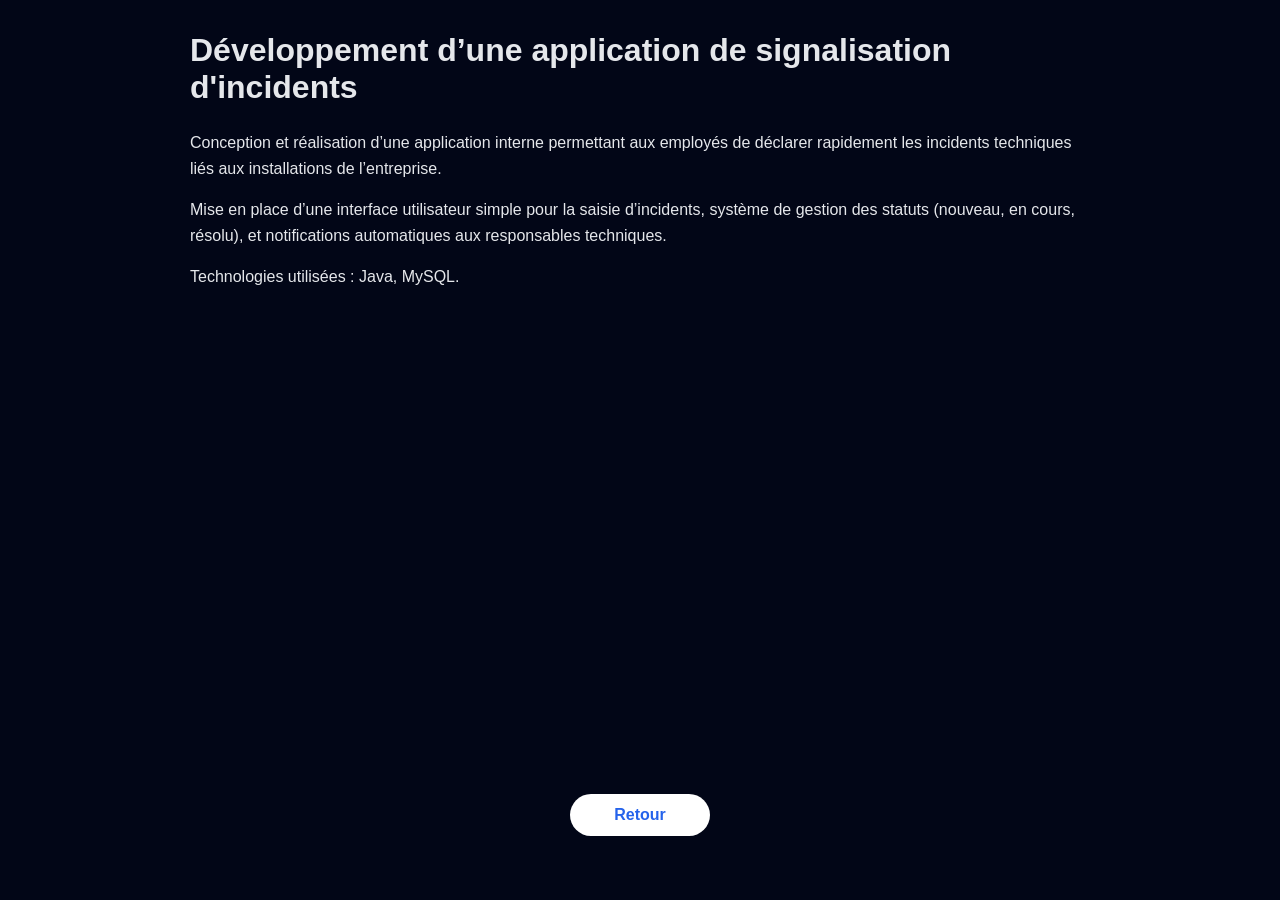
==== projects/projet1.html @ 316773e7 "Add files via upload" ====
<!DOCTYPE html>
<html lang="fr">
<head>
  <meta charset="UTF-8">
  <meta name="viewport" content="width=device-width, initial-scale=1.0">
  <title>Développement d’une application de signalisation d'incidents</title>
  <link rel="stylesheet" href="../css/style.css">
  <style>
    /* Styles spécifiques pour la page projet */
    body.project-page {
      display: flex;
      flex-direction: column;
      min-height: 100vh;
      padding: 2rem;
      background: var(--bg);
      color: var(--text);
      font-family: Poppins, Arial, sans-serif;
    }

    body.project-page .content {
      flex: 1;
      max-width: 900px;
      margin: 0 auto;
    }

    body.project-page h1 {
      margin-bottom: 1.5rem;
      font-size: 2rem;
    }

    body.project-page p {
      margin-bottom: 1rem;
      line-height: 1.6;
    }

    body.project-page .btn.retour {
      align-self: center; /* centré horizontalement */
      margin: 2rem 0;
      padding: 12px 24px;
      border-radius: 30px;
      background: white;
      color: #2563eb;
      text-decoration: none;
      font-weight: bold;
      transition: transform 0.3s;
    }

    body.project-page .btn.retour:hover {
      transform: translateY(-5px);
    }

    /* Responsive */
    @media (max-width:768px){
      body.project-page h1 { font-size: 1.7rem; }
      body.project-page p { font-size: 0.95rem; }
    }

    @media (max-width:480px){
      body.project-page h1 { font-size: 1.5rem; }
      body.project-page p { font-size: 0.9rem; }
      body.project-page .btn.retour { padding: 10px 18px; }
    }
  </style>
</head>
<body class="project-page">
  <div class="content">
    <h1>Développement d’une application de signalisation d'incidents</h1>
    <p>Conception et réalisation d’une application interne permettant aux employés de déclarer rapidement les incidents techniques liés aux installations de l’entreprise.</p>
    <p>Mise en place d’une interface utilisateur simple pour la saisie d’incidents, système de gestion des statuts (nouveau, en cours, résolu), et notifications automatiques aux responsables techniques.</p>
    <p>Technologies utilisées : Java, MySQL.</p>
  </div>

  <a href='../index.html' class='btn retour'>Retour</a>
</body>
</html>
---- css/style.css ----
:root {
  --bg: #020617;
  --text: #e5e7eb;
  --card: #0f172a;
  --accent: #6366f1;
}

body.light {
  --bg: #f8fafc;
  --text: #020617;
  --card: #e5e7eb;
}

* {
  margin: 0;
  padding: 0;
  box-sizing: border-box;
  font-family: Poppins, Arial, sans-serif;
}

body {
  background: var(--bg);
  color: var(--text);
}

/* ================= THEME TOGGLE (MODERNE) ================= */

.theme-toggle {
  position: fixed;
  top: 20px;
  right: 20px;
  width: 56px;
  height: 28px;
  background: rgba(255, 255, 255, 0.25);
  border-radius: 50px;
  border: none;
  cursor: pointer;
  display: flex;
  align-items: center;
  padding: 4px;
  backdrop-filter: blur(10px);
  transition: background 0.3s ease;
  z-index: 1000;
}

.theme-toggle .icon {
  font-size: 14px;
  transition: transform 0.3s ease, opacity 0.3s ease;
}

.theme-toggle .sun {
  margin-left: 2px;
}

.theme-toggle .moon {
  margin-left: auto;
  margin-right: 2px;
}

body.light .theme-toggle {
  background: rgba(0, 0, 0, 0.2);
}

body.light .sun {
  opacity: 1;
  transform: translateX(0);
}

body.light .moon {
  opacity: 0;
  transform: translateX(-10px);
}

body:not(.light) .sun {
  opacity: 0;
  transform: translateX(10px);
}

body:not(.light) .moon {
  opacity: 1;
  transform: translateX(0);
}

/* ================= HERO ================= */

.hero {
  text-align: center;
  padding: 4rem 2rem;
  background: linear-gradient(135deg, #6366f1, #2563eb);
}

.top-bar {
  text-align: right;
}

.profile {
  width: 150px;
  height: 150px;
  border-radius: 50%;
  border: 4px solid white;
  margin: 1rem auto;
  object-fit: cover;
}

/* ================= BUTTONS ================= */

.hero-buttons {
  margin-top: 2rem;
  display: flex;
  justify-content: center;
  gap: 15px;
  flex-wrap: wrap;
}

.btn {
  background: white;
  color: #2563eb;
  padding: 12px 24px;
  border-radius: 30px;
  text-decoration: none;
  font-weight: bold;
  min-width: 140px;
  text-align: center;
  transition: 0.3s ease;
}

.btn:hover {
  transform: scale(1.05);
}

.btn.outline {
  background: transparent;
  border: 2px solid white;
  color: white;
}

/* ================= SECTIONS ================= */

.section {
  padding: 4rem 2rem;
  max-width: 1200px;
  margin: auto;
}

/* ================= GRID / CARDS ================= */

.grid {
  display: grid;
  grid-template-columns: repeat(auto-fit, minmax(280px, 1fr));
  gap: 2rem;
}

.card {
  background: var(--card);
  padding: 2rem;
  border-radius: 20px;
  cursor: pointer;
  transition: 0.3s ease;
}

.card:hover {
  transform: translateY(-10px);
}

/* ================= FOOTER ================= */

footer {
  text-align: center;
  padding: 2rem;
  background: #020617;
}

/* ================= RESPONSIVE ================= */

/* 📱 Mobiles */
@media (max-width: 600px) {
  .hero {
    padding: 3rem 1.5rem;
  }

  .profile {
    width: 120px;
    height: 120px;
  }

  .hero-buttons {
    flex-direction: column;
    align-items: center;
  }

  .btn {
    width: 85%;
  }

  .theme-toggle {
    top: 15px;
    right: 15px;
  }
}

/* 📲 Tablettes */
@media (max-width: 768px) {
  .btn {
    width: 45%;
  }
}

/* 💻 Laptops */
@media (max-width: 1024px) {
  .section {
    padding: 3rem 1.5rem;
  }
}
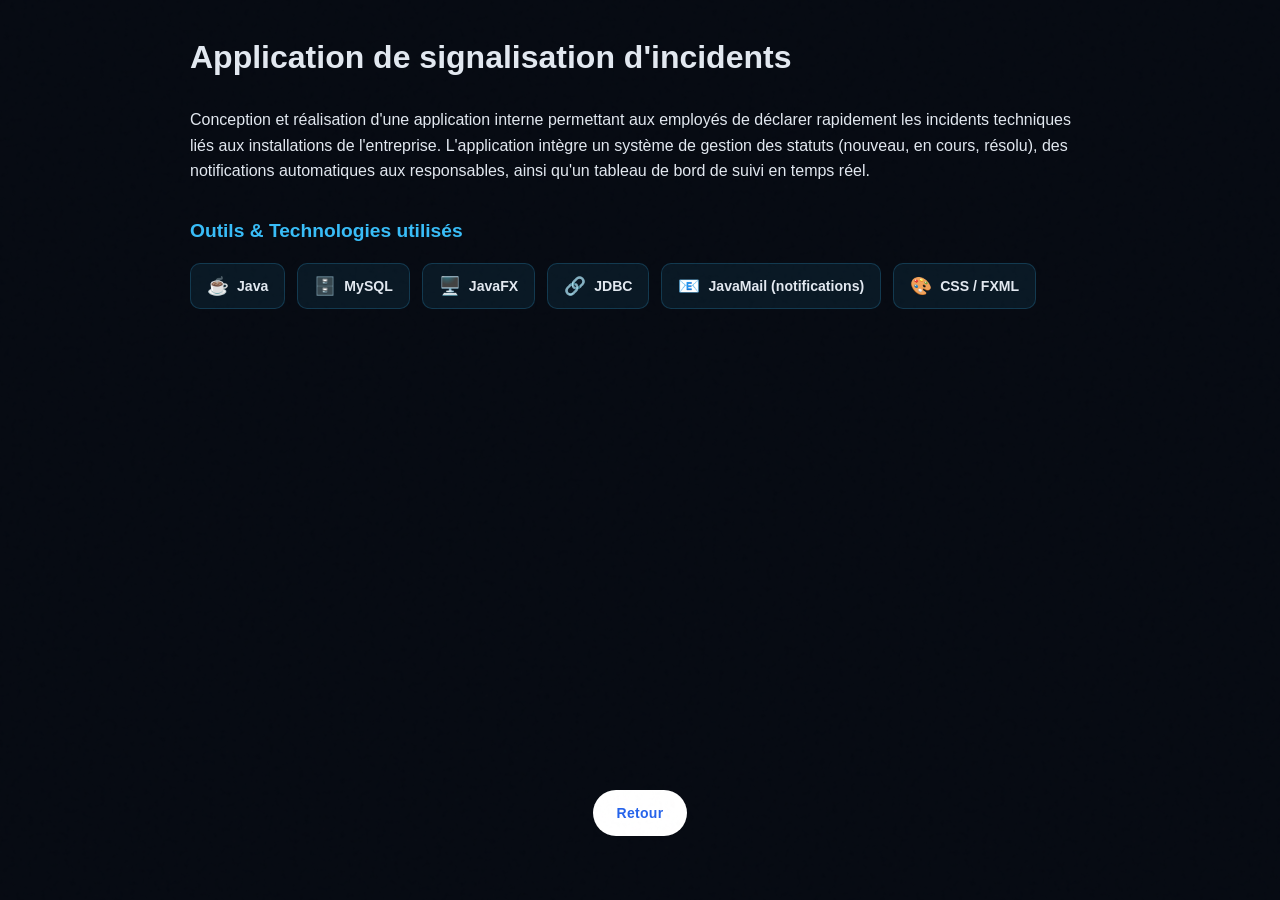
==== commit 39105274: "Revise project title and description in projet1.html Updated project title and enhanced project desc" ====
--- a/projects/projet1.html
+++ b/projects/projet1.html
@@ -3,10 +3,9 @@
 <head>
   <meta charset="UTF-8">
   <meta name="viewport" content="width=device-width, initial-scale=1.0">
-  <title>Développement d’une application de signalisation d'incidents</title>
+  <title>Développement d'une application de signalisation d'incidents</title>
   <link rel="stylesheet" href="../css/style.css">
   <style>
-    /* Styles spécifiques pour la page projet */
     body.project-page {
       display: flex;
       flex-direction: column;
@@ -16,25 +15,44 @@
       color: var(--text);
       font-family: Poppins, Arial, sans-serif;
     }
-
     body.project-page .content {
       flex: 1;
       max-width: 900px;
       margin: 0 auto;
     }
-
     body.project-page h1 {
       margin-bottom: 1.5rem;
       font-size: 2rem;
     }
-
+    body.project-page h2 {
+      margin: 2rem 0 1rem;
+      font-size: 1.2rem;
+      color: var(--accent, #38bdf8);
+    }
     body.project-page p {
       margin-bottom: 1rem;
       line-height: 1.6;
     }
-
+    .tools-grid {
+      display: flex;
+      flex-wrap: wrap;
+      gap: 12px;
+      margin-top: 0.5rem;
+    }
+    .tool-pill {
+      display: flex;
+      align-items: center;
+      gap: 8px;
+      background: rgba(56,189,248,0.08);
+      border: 1px solid rgba(56,189,248,0.2);
+      border-radius: 10px;
+      padding: 8px 16px;
+      font-size: 0.88rem;
+      font-weight: 600;
+    }
+    .tool-pill span.icon { font-size: 1.1rem; }
     body.project-page .btn.retour {
-      align-self: center; /* centré horizontalement */
+      align-self: center;
       margin: 2rem 0;
       padding: 12px 24px;
       border-radius: 30px;
@@ -44,17 +62,13 @@
       font-weight: bold;
       transition: transform 0.3s;
     }
-
     body.project-page .btn.retour:hover {
       transform: translateY(-5px);
     }
-
-    /* Responsive */
     @media (max-width:768px){
       body.project-page h1 { font-size: 1.7rem; }
       body.project-page p { font-size: 0.95rem; }
     }
-
     @media (max-width:480px){
       body.project-page h1 { font-size: 1.5rem; }
       body.project-page p { font-size: 0.9rem; }
@@ -64,12 +78,25 @@
 </head>
 <body class="project-page">
   <div class="content">
-    <h1>Développement d’une application de signalisation d'incidents</h1>
-    <p>Conception et réalisation d’une application interne permettant aux employés de déclarer rapidement les incidents techniques liés aux installations de l’entreprise.</p>
-    <p>Mise en place d’une interface utilisateur simple pour la saisie d’incidents, système de gestion des statuts (nouveau, en cours, résolu), et notifications automatiques aux responsables techniques.</p>
-    <p>Technologies utilisées : Java, MySQL.</p>
+
+    <h1>Application de signalisation d'incidents</h1>
+
+    <p>
+      Conception et réalisation d'une application interne permettant aux employés de déclarer rapidement les incidents techniques liés aux installations de l'entreprise.
+      L'application intègre un système de gestion des statuts (nouveau, en cours, résolu), des notifications automatiques aux responsables, ainsi qu'un tableau de bord de suivi en temps réel.
+    </p>
+
+    <h2>Outils & Technologies utilisés</h2>
+    <div class="tools-grid">
+      <div class="tool-pill"><span class="icon">☕</span> Java</div>
+      <div class="tool-pill"><span class="icon">🗄️</span> MySQL</div>
+      <div class="tool-pill"><span class="icon">🖥️</span> JavaFX</div>
+      <div class="tool-pill"><span class="icon">🔗</span> JDBC</div>
+      <div class="tool-pill"><span class="icon">📧</span> JavaMail (notifications)</div>
+      <div class="tool-pill"><span class="icon">🎨</span> CSS / FXML</div>
+    </div>
+
   </div>
-
   <a href='../index.html' class='btn retour'>Retour</a>
 </body>
 </html>
--- a/css/style.css
+++ b/css/style.css
@@ -1,213 +1,780 @@
 :root {
-  --bg: #020617;
-  --text: #e5e7eb;
-  --card: #0f172a;
-  --accent: #6366f1;
-}
-
+  --bg: #060a12;
+  --surface: #0d1424;
+  --card: #111827;
+  --card-hover: #162032;
+  --border: rgba(99, 179, 237, 0.12);
+  --text: #e2e8f0;
+  --muted: #7a8a9e;
+  --accent: #38bdf8;
+  --accent2: #818cf8;
+  --accent3: #34d399;
+  --glow: rgba(56, 189, 248, 0.15);
+}
 body.light {
-  --bg: #f8fafc;
-  --text: #020617;
-  --card: #e5e7eb;
-}
-
-* {
-  margin: 0;
-  padding: 0;
-  box-sizing: border-box;
-  font-family: Poppins, Arial, sans-serif;
-}
-
+  --bg: #f0f4f8;
+  --surface: #ffffff;
+  --card: #ffffff;
+  --card-hover: #eef3f9;
+  --border: rgba(30, 80, 160, 0.1);
+  --text: #0d1424;
+  --muted: #4a5568;
+  --accent: #2563eb;
+  --accent2: #7c3aed;
+  --accent3: #059669;
+  --glow: rgba(37, 99, 235, 0.1);
+}
+
+* { margin: 0; padding: 0; box-sizing: border-box; }
+html { scroll-behavior: smooth; }
 body {
   background: var(--bg);
   color: var(--text);
-}
-
-/* ================= THEME TOGGLE (MODERNE) ================= */
-
-.theme-toggle {
+  font-family: 'DM Sans', sans-serif;
+  font-size: 16px;
+  line-height: 1.6;
+  transition: background 0.4s ease, color 0.4s ease;
+  overflow-x: hidden;
+}
+
+/* ── NOISE OVERLAY ── */
+body::before {
+  content: '';
   position: fixed;
-  top: 20px;
-  right: 20px;
-  width: 56px;
-  height: 28px;
-  background: rgba(255, 255, 255, 0.25);
-  border-radius: 50px;
-  border: none;
-  cursor: pointer;
+  inset: 0;
+  background-image: url("data:image/svg+xml,%3Csvg viewBox='0 0 200 200' xmlns='http://www.w3.org/2000/svg'%3E%3Cfilter id='n'%3E%3CfeTurbulence type='fractalNoise' baseFrequency='0.75' numOctaves='4' stitchTiles='stitch'/%3E%3C/filter%3E%3Crect width='100%25' height='100%25' filter='url(%23n)' opacity='0.03'/%3E%3C/svg%3E");
+  pointer-events: none;
+  z-index: 0;
+  opacity: 0.5;
+}
+
+/* ── NAV ── */
+nav {
+  position: fixed;
+  top: 0; left: 0; right: 0;
+  z-index: 1000;
   display: flex;
   align-items: center;
+  justify-content: space-between;
+  padding: 0 2rem;
+  height: 64px;
+  background: rgba(6, 10, 18, 0.75);
+  backdrop-filter: blur(20px);
+  -webkit-backdrop-filter: blur(20px);
+  border-bottom: 1px solid var(--border);
+  transition: background 0.4s;
+}
+body.light nav { background: rgba(240, 244, 248, 0.8); }
+
+.nav-logo {
+  font-family: 'Space Mono', monospace;
+  font-size: 1.1rem;
+  font-weight: 700;
+  color: var(--accent);
+  letter-spacing: -0.5px;
+  text-decoration: none;
+}
+.nav-logo span { color: var(--text); }
+
+.nav-links {
+  display: flex;
+  gap: 0.25rem;
+  list-style: none;
+}
+.nav-links a {
+  font-size: 0.82rem;
+  font-weight: 500;
+  letter-spacing: 0.5px;
+  text-transform: uppercase;
+  color: var(--muted);
+  text-decoration: none;
+  padding: 6px 12px;
+  border-radius: 30px;
+  transition: 0.2s;
+}
+.nav-links a:hover,
+.nav-links a.active {
+  color: var(--text);
+  background: var(--border);
+}
+
+.nav-right { display: flex; align-items: center; gap: 1rem; }
+
+/* ── THEME TOGGLE ── */
+.theme-toggle {
+  width: 48px; height: 26px;
+  background: var(--card);
+  border: 1px solid var(--border);
+  border-radius: 50px;
+  cursor: pointer;
+  position: relative;
+  display: flex;
+  align-items: center;
+  justify-content: space-between;
+  padding: 0 6px;
+  font-size: 11px;
+  transition: background 0.3s;
+}
+.toggle-knob {
+  position: absolute;
+  width: 18px; height: 18px;
+  background: var(--accent);
+  border-radius: 50%;
+  left: 4px;
+  transition: transform 0.3s cubic-bezier(0.4,0,0.2,1);
+}
+body.light .toggle-knob { transform: translateX(22px); }
+
+/* ── HAMBURGER ── */
+.hamburger {
+  display: none;
+  flex-direction: column;
+  gap: 5px;
+  cursor: pointer;
   padding: 4px;
-  backdrop-filter: blur(10px);
-  transition: background 0.3s ease;
-  z-index: 1000;
-}
-
-.theme-toggle .icon {
-  font-size: 14px;
-  transition: transform 0.3s ease, opacity 0.3s ease;
-}
-
-.theme-toggle .sun {
-  margin-left: 2px;
-}
-
-.theme-toggle .moon {
+  background: none;
+  border: none;
+}
+.hamburger span {
+  display: block;
+  width: 22px; height: 2px;
+  background: var(--text);
+  border-radius: 2px;
+  transition: 0.3s;
+}
+.hamburger.open span:nth-child(1) { transform: translateY(7px) rotate(45deg); }
+.hamburger.open span:nth-child(2) { opacity: 0; }
+.hamburger.open span:nth-child(3) { transform: translateY(-7px) rotate(-45deg); }
+
+/* ── MOBILE MENU ── */
+.mobile-menu {
+  display: none;
+  position: fixed;
+  top: 64px; left: 0; right: 0;
+  background: rgba(6, 10, 18, 0.97);
+  backdrop-filter: blur(20px);
+  z-index: 999;
+  padding: 1.5rem 2rem;
+  border-bottom: 1px solid var(--border);
+}
+body.light .mobile-menu { background: rgba(240, 244, 248, 0.98); }
+.mobile-menu.open { display: block; }
+.mobile-menu a {
+  display: block;
+  padding: 0.75rem 0;
+  color: var(--text);
+  text-decoration: none;
+  font-weight: 500;
+  font-size: 1.1rem;
+  border-bottom: 1px solid var(--border);
+}
+
+/* ── HERO ── */
+.hero {
+  min-height: 100vh;
+  display: flex;
+  flex-direction: column;
+  align-items: center;
+  justify-content: center;
+  text-align: center;
+  padding: 6rem 2rem 4rem;
+  position: relative;
+  overflow: hidden;
+}
+.hero-grid {
+  position: absolute;
+  inset: 0;
+  background-image:
+    linear-gradient(var(--border) 1px, transparent 1px),
+    linear-gradient(90deg, var(--border) 1px, transparent 1px);
+  background-size: 48px 48px;
+  -webkit-mask-image: radial-gradient(ellipse 80% 80% at 50% 50%, black 30%, transparent 100%);
+  mask-image: radial-gradient(ellipse 80% 80% at 50% 50%, black 30%, transparent 100%);
+}
+.orb {
+  position: absolute;
+  border-radius: 50%;
+  filter: blur(80px);
+  animation: float 8s ease-in-out infinite;
+  pointer-events: none;
+}
+.orb-1 { width: 400px; height: 400px; background: rgba(56,189,248,0.08); top: 10%; left: 10%; animation-delay: 0s; }
+.orb-2 { width: 300px; height: 300px; background: rgba(129,140,248,0.08); bottom: 20%; right: 10%; animation-delay: 3s; }
+.orb-3 { width: 200px; height: 200px; background: rgba(52,211,153,0.06); top: 50%; left: 50%; animation-delay: 6s; }
+@keyframes float {
+  0%, 100% { transform: translateY(0) scale(1); }
+  50%       { transform: translateY(-30px) scale(1.05); }
+}
+
+.hero-content { position: relative; z-index: 1; max-width: 720px; }
+
+.hero-badge {
+  display: inline-flex;
+  align-items: center;
+  gap: 6px;
+  background: var(--card);
+  border: 1px solid var(--border);
+  border-radius: 30px;
+  padding: 6px 16px;
+  font-size: 0.75rem;
+  font-family: 'Space Mono', monospace;
+  color: var(--accent3);
+  letter-spacing: 0.5px;
+  margin-bottom: 2rem;
+  animation: fadeIn 0.6s ease forwards;
+}
+.hero-badge::before {
+  content: '';
+  width: 7px; height: 7px;
+  background: var(--accent3);
+  border-radius: 50%;
+  animation: pulse 2s infinite;
+}
+@keyframes pulse {
+  0%, 100% { opacity: 1; transform: scale(1); }
+  50%       { opacity: 0.5; transform: scale(0.8); }
+}
+
+/* ── PROFILE RING ── */
+.profile-ring {
+  position: relative;
+  display: inline-block;
+  margin-bottom: 2rem;
+}
+.profile-ring::before {
+  content: '';
+  position: absolute;
+  inset: -4px;
+  border-radius: 50%;
+  background: conic-gradient(var(--accent), var(--accent2), var(--accent3), var(--accent));
+  animation: spin 4s linear infinite;
+  z-index: 0;
+}
+.profile-ring::after {
+  content: '';
+  position: absolute;
+  inset: -8px;
+  border-radius: 50%;
+  background: conic-gradient(var(--accent), var(--accent2), var(--accent3), var(--accent));
+  opacity: 0.3;
+  filter: blur(12px);
+  animation: spin 4s linear infinite;
+  z-index: 0;
+}
+@keyframes spin { to { transform: rotate(360deg); } }
+.profile {
+  width: 140px; height: 140px;
+  border-radius: 50%;
+  object-fit: cover;
+  position: relative;
+  z-index: 1;
+  border: 3px solid var(--bg);
+  display: block;
+}
+
+.hero h1 {
+  font-family: 'Space Mono', monospace;
+  font-size: clamp(2.2rem, 5vw, 3.8rem);
+  font-weight: 700;
+  letter-spacing: -2px;
+  line-height: 1.1;
+  margin-bottom: 0.75rem;
+  animation: slideUp 0.7s 0.2s ease both;
+}
+.hero h1 .highlight {
+  background: linear-gradient(90deg, var(--accent), var(--accent2));
+  -webkit-background-clip: text;
+  -webkit-text-fill-color: transparent;
+  background-clip: text;
+}
+
+/* ── HERO META (nationalité + école) ── */
+.hero-meta {
+  display: inline-flex;
+  align-items: center;
+  background: var(--card);
+  border: 1px solid var(--border);
+  border-radius: 40px;
+  padding: 4px 6px;
+  margin-bottom: 1.25rem;
+  animation: slideUp 0.7s 0.3s ease both;
+  flex-wrap: wrap;
+  justify-content: center;
+  gap: 0;
+}
+.hero-meta-item {
+  display: flex;
+  align-items: center;
+  gap: 7px;
+  padding: 5px 14px;
+  font-size: 0.82rem;
+  font-weight: 500;
+  color: var(--text);
+  border-radius: 30px;
+  transition: 0.2s;
+  white-space: nowrap;
+}
+.flag-icon { font-size: 1.15rem; line-height: 1; }
+.hero-meta-divider {
+  width: 1px; height: 20px;
+  background: var(--border);
+  flex-shrink: 0;
+}
+.hero-school-link { text-decoration: none; color: var(--text); cursor: pointer; }
+.hero-school-link:hover { background: rgba(56,189,248,0.08); color: var(--accent); }
+.school-logo {
+  height: 18px; width: auto;
+  object-fit: contain;
+  border-radius: 3px;
+  filter: brightness(0) invert(1);
+  opacity: 0.85;
+}
+body.light .school-logo { filter: none; opacity: 1; }
+
+.hero-subtitle {
+  font-size: 0.9rem;
+  color: var(--muted);
+  letter-spacing: 0.5px;
+  text-transform: uppercase;
+  margin-bottom: 2.5rem;
+  max-width: 500px;
   margin-left: auto;
-  margin-right: 2px;
-}
-
-body.light .theme-toggle {
-  background: rgba(0, 0, 0, 0.2);
-}
-
-body.light .sun {
-  opacity: 1;
-  transform: translateX(0);
-}
-
-body.light .moon {
+  margin-right: auto;
+  line-height: 1.8;
+  animation: slideUp 0.7s 0.4s ease both;
+}
+
+@keyframes slideUp {
+  from { opacity: 0; transform: translateY(24px); }
+  to   { opacity: 1; transform: translateY(0); }
+}
+@keyframes fadeIn {
+  from { opacity: 0; } to { opacity: 1; }
+}
+
+.hero-buttons {
+  display: flex;
+  gap: 12px;
+  justify-content: center;
+  flex-wrap: wrap;
+  animation: slideUp 0.7s 0.5s ease both;
+}
+
+/* ── BUTTONS ── */
+.btn {
+  display: inline-flex;
+  align-items: center;
+  gap: 8px;
+  padding: 12px 24px;
+  border-radius: 10px;
+  font-size: 0.875rem;
+  font-weight: 600;
+  text-decoration: none;
+  letter-spacing: 0.3px;
+  transition: all 0.2s ease;
+  cursor: pointer;
+  border: none;
+}
+.btn-primary { background: var(--accent); color: #060a12; }
+.btn-primary:hover { background: #7dd3fc; transform: translateY(-2px); box-shadow: 0 8px 24px rgba(56,189,248,0.3); }
+.btn-ghost { background: var(--card); color: var(--text); border: 1px solid var(--border); }
+.btn-ghost:hover { background: var(--card-hover); transform: translateY(-2px); }
+.btn-outline { background: transparent; color: var(--accent2); border: 1px solid var(--accent2); }
+.btn-outline:hover { background: rgba(129,140,248,0.1); transform: translateY(-2px); }
+
+/* ── SCROLL HINT ── */
+.scroll-hint {
+  position: absolute;
+  bottom: 2rem; left: 50%;
+  transform: translateX(-50%);
+  display: flex; flex-direction: column; align-items: center;
+  gap: 8px;
+  color: var(--muted);
+  font-size: 0.75rem;
+  letter-spacing: 1px;
+  text-transform: uppercase;
+  animation: bounce 2s infinite;
+}
+.scroll-hint svg { width: 16px; }
+@keyframes bounce {
+  0%, 100% { transform: translateX(-50%) translateY(0); }
+  50%       { transform: translateX(-50%) translateY(6px); }
+}
+
+/* ── SECTIONS ── */
+section {
+  padding: 6rem 2rem;
+  max-width: 1200px;
+  margin: 0 auto;
+}
+.section-header { margin-bottom: 3rem; }
+.section-tag {
+  font-family: 'Space Mono', monospace;
+  font-size: 0.7rem;
+  letter-spacing: 3px;
+  text-transform: uppercase;
+  color: var(--accent);
+  margin-bottom: 0.5rem;
+}
+.section-title {
+  font-family: 'Space Mono', monospace;
+  font-size: clamp(1.6rem, 3vw, 2.4rem);
+  font-weight: 700;
+  letter-spacing: -1px;
+}
+.section-desc { color: var(--muted); margin-top: 0.75rem; max-width: 560px; font-size: 0.95rem; }
+
+/* ── PROJECTS GRID ── */
+.projects-grid {
+  display: grid;
+  grid-template-columns: repeat(auto-fill, minmax(300px, 1fr));
+  gap: 1.5rem;
+}
+.project-card {
+  background: var(--card);
+  border: 1px solid var(--border);
+  border-radius: 16px;
+  padding: 1.75rem;
+  text-decoration: none;
+  color: var(--text);
+  display: flex; flex-direction: column; gap: 1rem;
+  transition: all 0.3s ease;
+  position: relative;
+  overflow: hidden;
+}
+.project-card::before {
+  content: '';
+  position: absolute;
+  top: 0; left: 0; right: 0;
+  height: 3px;
+  background: linear-gradient(90deg, var(--accent), var(--accent2));
+  transform: scaleX(0);
+  transform-origin: left;
+  transition: transform 0.3s ease;
+}
+.project-card:hover {
+  border-color: rgba(56,189,248,0.25);
+  transform: translateY(-4px);
+  box-shadow: 0 16px 40px rgba(0,0,0,0.3), 0 0 0 1px rgba(56,189,248,0.1);
+  background: var(--card-hover);
+}
+.project-card:hover::before { transform: scaleX(1); }
+
+/* Featured card (supervision) */
+.project-card--featured {
+  border-color: rgba(56,189,248,0.2);
+  background: linear-gradient(135deg, var(--card) 0%, rgba(56,189,248,0.03) 100%);
+}
+.project-card-badge {
+  position: absolute;
+  top: 1.25rem; right: 1.25rem;
+  font-size: 0.65rem;
+  font-family: 'Space Mono', monospace;
+  font-weight: 700;
+  letter-spacing: 1px;
+  text-transform: uppercase;
+  color: var(--accent3);
+  background: rgba(52,211,153,0.1);
+  border: 1px solid rgba(52,211,153,0.2);
+  border-radius: 20px;
+  padding: 3px 10px;
+}
+
+.project-icon {
+  width: 44px; height: 44px;
+  border-radius: 10px;
+  background: var(--glow);
+  border: 1px solid var(--border);
+  display: flex; align-items: center; justify-content: center;
+  font-size: 1.3rem;
+}
+.project-card h3 { font-size: 1rem; font-weight: 600; line-height: 1.4; letter-spacing: -0.3px; }
+.project-card p  { font-size: 0.875rem; color: var(--muted); flex: 1; }
+
+/* Stack row (outils du projet supervision) */
+.project-stack { display: flex; flex-wrap: wrap; gap: 8px; }
+.stack-item {
+  display: flex; align-items: center; gap: 5px;
+  font-size: 0.78rem; font-weight: 500;
+  color: var(--muted);
+  background: var(--bg);
+  border: 1px solid var(--border);
+  border-radius: 8px;
+  padding: 4px 10px;
+  transition: 0.2s;
+}
+.project-card:hover .stack-item { border-color: rgba(56,189,248,0.2); color: var(--text); }
+.stack-icon { font-size: 0.9rem; }
+
+.project-tags { display: flex; gap: 6px; flex-wrap: wrap; }
+.tag {
+  font-size: 0.7rem;
+  font-family: 'Space Mono', monospace;
+  padding: 3px 10px;
+  border-radius: 20px;
+  background: rgba(56,189,248,0.08);
+  border: 1px solid rgba(56,189,248,0.15);
+  color: var(--accent);
+  letter-spacing: 0.3px;
+}
+.tag.purple { background: rgba(129,140,248,0.08); border-color: rgba(129,140,248,0.15); color: var(--accent2); }
+.tag.green  { background: rgba(52,211,153,0.08);  border-color: rgba(52,211,153,0.15);  color: var(--accent3); }
+
+.arrow-link {
+  display: flex; align-items: center; gap: 6px;
+  font-size: 0.8rem; font-weight: 600; color: var(--accent); margin-top: auto;
+}
+.arrow-link svg { transition: transform 0.2s; }
+.project-card:hover .arrow-link svg { transform: translate(3px, -3px); }
+
+/* ── SKILLS SECTION ── */
+.skills-grid {
+  display: grid;
+  grid-template-columns: repeat(auto-fill, minmax(260px, 1fr));
+  gap: 1.5rem;
+}
+.skill-group {
+  background: var(--card);
+  border: 1px solid var(--border);
+  border-radius: 16px;
+  padding: 1.5rem;
+  transition: 0.3s;
+}
+.skill-group:hover {
+  border-color: rgba(56,189,248,0.2);
+  transform: translateY(-3px);
+  box-shadow: 0 10px 30px rgba(0,0,0,0.2);
+}
+.skill-group-title {
+  display: flex; align-items: center; gap: 8px;
+  font-family: 'Space Mono', monospace;
+  font-size: 0.8rem; font-weight: 700;
+  letter-spacing: 0.3px;
+  color: var(--text);
+  margin-bottom: 1rem;
+  text-transform: uppercase;
+}
+.skill-group-icon { font-size: 1rem; }
+.skill-list { display: flex; flex-wrap: wrap; gap: 7px; }
+.skill-pill {
+  font-size: 0.75rem;
+  font-family: 'Space Mono', monospace;
+  padding: 5px 12px;
+  border-radius: 20px;
+  background: var(--bg);
+  border: 1px solid var(--border);
+  color: var(--muted);
+  transition: 0.2s;
+  cursor: default;
+}
+.skill-pill:hover {
+  color: var(--accent);
+  border-color: rgba(56,189,248,0.3);
+  background: rgba(56,189,248,0.05);
+}
+.skill-pill.active {
+  background: rgba(56,189,248,0.08);
+  border-color: rgba(56,189,248,0.25);
+  color: var(--accent);
+}
+
+/* ── CERTIFICATIONS ── */
+.certifs-grid {
+  display: grid;
+  grid-template-columns: repeat(auto-fill, minmax(300px, 1fr));
+  gap: 1.25rem;
+}
+.certif-card {
+  background: var(--card);
+  border: 1px solid var(--border);
+  border-radius: 16px;
+  overflow: hidden;
+  transition: all 0.3s ease;
+}
+.certif-card:hover {
+  border-color: rgba(129,140,248,0.3);
+  transform: translateY(-3px);
+  box-shadow: 0 12px 32px rgba(0,0,0,0.25);
+}
+.certif-header {
+  padding: 1.5rem 1.5rem 1rem;
+  display: flex; align-items: flex-start; gap: 1rem;
+}
+.certif-icon {
+  font-size: 1.5rem;
+  width: 44px; height: 44px;
+  background: rgba(129,140,248,0.1);
+  border-radius: 10px;
+  display: flex; align-items: center; justify-content: center;
+  flex-shrink: 0;
+}
+.certif-name   { font-size: 0.95rem; font-weight: 600; line-height: 1.4; }
+.certif-issuer { font-size: 0.75rem; color: var(--muted); margin-top: 2px; }
+.certif-unlock {
+  padding: 1rem 1.5rem 1.5rem;
+  border-top: 1px solid var(--border);
+  display: flex; flex-direction: column; gap: 8px;
+}
+.certif-unlock-label {
+  font-size: 0.72rem;
+  font-family: 'Space Mono', monospace;
+  color: var(--muted); letter-spacing: 0.5px;
+  display: flex; align-items: center; gap: 6px;
+}
+.certif-unlock-label svg { opacity: 0.5; }
+.certif-input-row { display: flex; gap: 8px; }
+.certif-input {
+  flex: 1;
+  background: var(--bg);
+  border: 1px solid var(--border);
+  border-radius: 8px;
+  padding: 8px 14px;
+  color: var(--text);
+  font-size: 0.85rem;
+  font-family: 'Space Mono', monospace;
+  outline: none;
+  transition: border-color 0.2s;
+}
+.certif-input:focus   { border-color: var(--accent2); }
+.certif-input.error   { border-color: #f87171; animation: shake 0.3s ease; }
+.certif-input.success { border-color: var(--accent3); }
+@keyframes shake {
+  0%, 100% { transform: translateX(0); }
+  25%       { transform: translateX(-4px); }
+  75%       { transform: translateX(4px); }
+}
+.certif-btn {
+  background: rgba(129,140,248,0.12);
+  border: 1px solid rgba(129,140,248,0.2);
+  color: var(--accent2);
+  border-radius: 8px;
+  padding: 8px 14px;
+  cursor: pointer;
+  font-size: 0.8rem; font-weight: 600;
+  transition: 0.2s; white-space: nowrap;
+}
+.certif-btn:hover { background: rgba(129,140,248,0.2); }
+.certif-msg { font-size: 0.72rem; font-family: 'Space Mono', monospace; min-height: 14px; padding: 0 2px; }
+.certif-msg.err { color: #f87171; }
+.certif-msg.ok  { color: var(--accent3); }
+
+/* ── CONTACT ── */
+#contact { padding: 6rem 2rem; max-width: 1200px; margin: 0 auto; }
+.contact-grid {
+  display: grid;
+  grid-template-columns: 1fr 1fr;
+  gap: 3rem; align-items: start;
+}
+.contact-info h3 { font-family: 'Space Mono', monospace; font-size: 1.2rem; margin-bottom: 1rem; }
+.contact-info p  { color: var(--muted); font-size: 0.9rem; margin-bottom: 2rem; line-height: 1.8; }
+.contact-links   { display: flex; flex-direction: column; gap: 0.75rem; }
+.contact-link {
+  display: flex; align-items: center; gap: 12px;
+  padding: 12px 16px;
+  background: var(--card);
+  border: 1px solid var(--border);
+  border-radius: 10px;
+  text-decoration: none; color: var(--text);
+  font-size: 0.875rem; transition: 0.2s;
+}
+.contact-link:hover { border-color: var(--accent); transform: translateX(4px); }
+.contact-link-icon {
+  width: 32px; height: 32px;
+  background: var(--glow);
+  border-radius: 8px;
+  display: flex; align-items: center; justify-content: center;
+  font-size: 1rem;
+}
+
+/* ── CONTACT FORM ── */
+.contact-form { display: flex; flex-direction: column; gap: 1rem; }
+.contact-form form { display: flex; flex-direction: column; gap: 1rem; }
+.form-group { display: flex; flex-direction: column; gap: 6px; }
+.form-group label {
+  font-size: 0.78rem;
+  font-family: 'Space Mono', monospace;
+  color: var(--muted); letter-spacing: 0.5px; text-transform: uppercase;
+}
+.form-group input,
+.form-group textarea {
+  background: var(--card);
+  border: 1px solid var(--border);
+  border-radius: 10px;
+  padding: 12px 16px;
+  color: var(--text);
+  font-family: 'DM Sans', sans-serif;
+  font-size: 0.9rem; outline: none;
+  transition: border-color 0.2s; resize: none;
+}
+.form-group input:focus,
+.form-group textarea:focus { border-color: var(--accent); }
+.form-group textarea { min-height: 120px; }
+.form-submit {
+  background: linear-gradient(135deg, var(--accent), var(--accent2));
+  color: #060a12;
+  border: none;
+  padding: 13px 28px;
+  border-radius: 10px;
+  font-size: 0.9rem; font-weight: 700;
+  cursor: pointer; align-self: flex-start;
+  transition: 0.2s; letter-spacing: 0.3px;
+}
+.form-submit:hover { opacity: 0.9; transform: translateY(-2px); box-shadow: 0 8px 24px rgba(56,189,248,0.2); }
+.form-submit:disabled { opacity: 0.6; cursor: not-allowed; transform: none; }
+
+/* ── FORM FEEDBACK ── */
+.form-feedback {
+  display: flex; align-items: flex-start; gap: 1rem;
+  padding: 1.25rem 1.5rem;
+  border-radius: 12px;
+  font-size: 0.9rem; margin-top: 0.5rem;
+}
+.form-feedback.success { background: rgba(52,211,153,0.08); border: 1px solid rgba(52,211,153,0.25); color: var(--accent3); }
+.form-feedback.error   { background: rgba(248,113,113,0.08); border: 1px solid rgba(248,113,113,0.25); color: #f87171; }
+.feedback-icon { font-size: 1.2rem; font-weight: 700; flex-shrink: 0; margin-top: 1px; }
+.form-feedback strong { display: block; margin-bottom: 2px; }
+.form-feedback p { font-size: 0.8rem; opacity: 0.8; margin: 0; color: inherit; }
+
+/* ── SEPARATOR ── */
+.separator { max-width: 1200px; margin: 0 auto; padding: 0 2rem; }
+.separator hr { border: none; border-top: 1px solid var(--border); }
+
+/* ── FOOTER ── */
+footer {
+  border-top: 1px solid var(--border);
+  padding: 2rem; text-align: center;
+  color: var(--muted);
+  font-size: 0.8rem;
+  font-family: 'Space Mono', monospace;
+}
+footer span { color: var(--accent); }
+
+/* ── SCROLL REVEAL ── */
+.reveal {
   opacity: 0;
-  transform: translateX(-10px);
-}
-
-body:not(.light) .sun {
-  opacity: 0;
-  transform: translateX(10px);
-}
-
-body:not(.light) .moon {
-  opacity: 1;
-  transform: translateX(0);
-}
-
-/* ================= HERO ================= */
-
-.hero {
-  text-align: center;
-  padding: 4rem 2rem;
-  background: linear-gradient(135deg, #6366f1, #2563eb);
-}
-
-.top-bar {
-  text-align: right;
-}
-
-.profile {
-  width: 150px;
-  height: 150px;
-  border-radius: 50%;
-  border: 4px solid white;
-  margin: 1rem auto;
-  object-fit: cover;
-}
-
-/* ================= BUTTONS ================= */
-
-.hero-buttons {
-  margin-top: 2rem;
-  display: flex;
-  justify-content: center;
-  gap: 15px;
-  flex-wrap: wrap;
-}
-
-.btn {
-  background: white;
-  color: #2563eb;
-  padding: 12px 24px;
-  border-radius: 30px;
-  text-decoration: none;
-  font-weight: bold;
-  min-width: 140px;
-  text-align: center;
-  transition: 0.3s ease;
-}
-
-.btn:hover {
-  transform: scale(1.05);
-}
-
-.btn.outline {
-  background: transparent;
-  border: 2px solid white;
-  color: white;
-}
-
-/* ================= SECTIONS ================= */
-
-.section {
-  padding: 4rem 2rem;
-  max-width: 1200px;
-  margin: auto;
-}
-
-/* ================= GRID / CARDS ================= */
-
-.grid {
-  display: grid;
-  grid-template-columns: repeat(auto-fit, minmax(280px, 1fr));
-  gap: 2rem;
-}
-
-.card {
-  background: var(--card);
-  padding: 2rem;
-  border-radius: 20px;
-  cursor: pointer;
-  transition: 0.3s ease;
-}
-
-.card:hover {
-  transform: translateY(-10px);
-}
-
-/* ================= FOOTER ================= */
-
-footer {
-  text-align: center;
-  padding: 2rem;
-  background: #020617;
-}
-
-/* ================= RESPONSIVE ================= */
-
-/* 📱 Mobiles */
-@media (max-width: 600px) {
-  .hero {
-    padding: 3rem 1.5rem;
-  }
-
-  .profile {
-    width: 120px;
-    height: 120px;
-  }
-
-  .hero-buttons {
-    flex-direction: column;
-    align-items: center;
-  }
-
-  .btn {
-    width: 85%;
-  }
-
-  .theme-toggle {
-    top: 15px;
-    right: 15px;
-  }
-}
-
-/* 📲 Tablettes */
+  transform: translateY(30px);
+  transition: opacity 0.6s ease, transform 0.6s ease;
+}
+.reveal.visible { opacity: 1; transform: translateY(0); }
+
+/* ── RESPONSIVE ── */
 @media (max-width: 768px) {
-  .btn {
-    width: 45%;
-  }
-}
-
-/* 💻 Laptops */
-@media (max-width: 1024px) {
-  .section {
-    padding: 3rem 1.5rem;
-  }
-}
+  nav .nav-links { display: none; }
+  .hamburger { display: flex; }
+  .contact-grid { grid-template-columns: 1fr; }
+  .hero h1 { letter-spacing: -1px; }
+  .profile { width: 110px; height: 110px; }
+  .profile-ring::before,
+  .profile-ring::after { display: none; }
+  section { padding: 4rem 1.5rem; }
+  #contact { padding: 4rem 1.5rem; }
+}
+@media (max-width: 480px) {
+  nav { padding: 0 1.25rem; }
+  .hero { padding: 5rem 1.25rem 3rem; }
+  .projects-grid,
+  .certifs-grid,
+  .skills-grid { grid-template-columns: 1fr; }
+  .btn { padding: 11px 20px; font-size: 0.82rem; }
+  .form-submit { align-self: stretch; text-align: center; }
+}
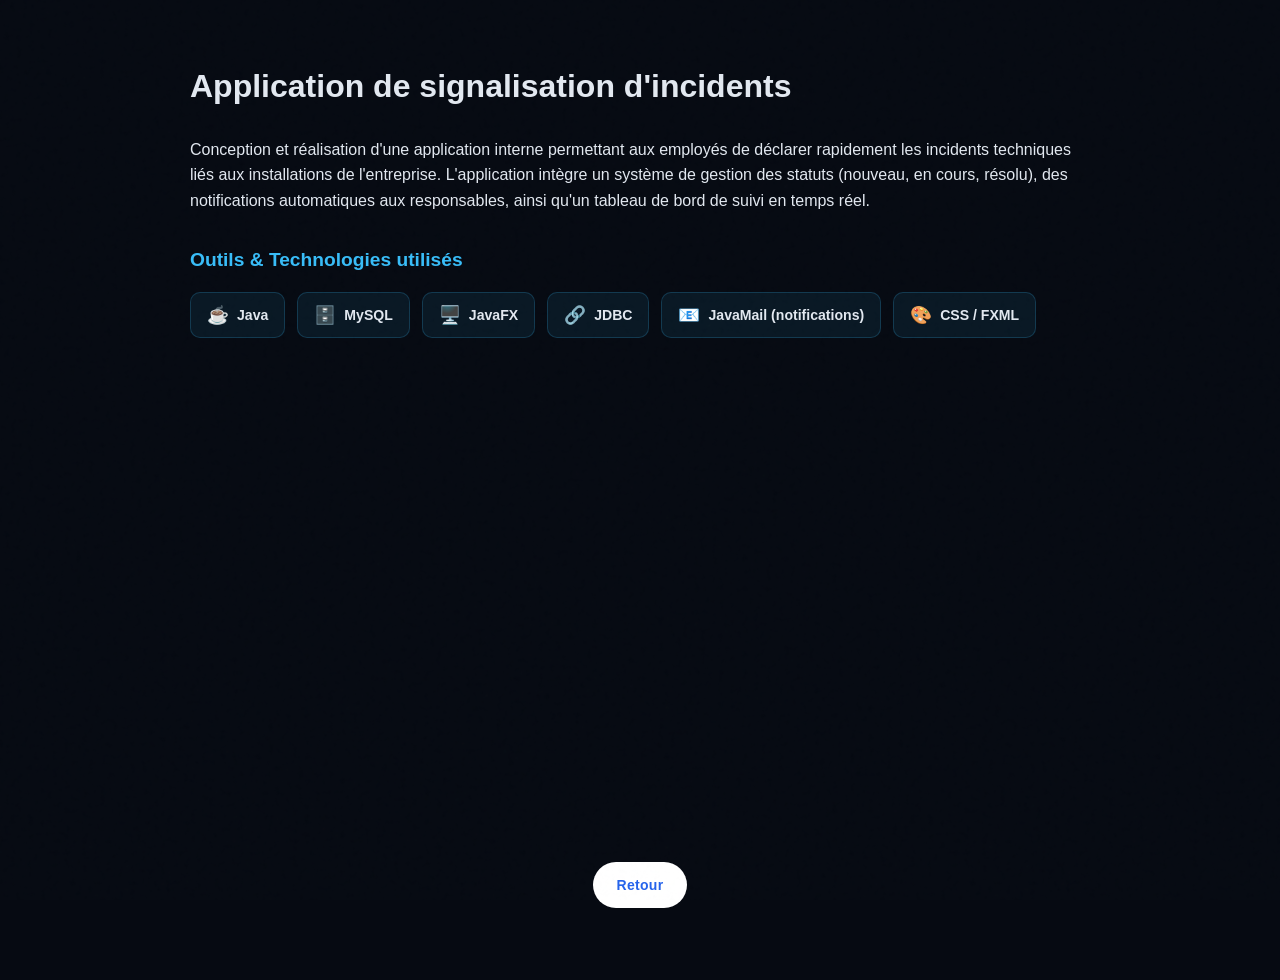
==== commit 9e6fe6cb: "Add GoatCounter script for analytics tracking" ====
--- a/projects/projet1.html
+++ b/projects/projet1.html
@@ -76,6 +76,8 @@
     }
   </style>
 </head>
+  <script data-goatcounter="https://cliffnz.goatcounter.com/count"
+        async src="//gc.zgo.at/count.js"></script>
 <body class="project-page">
   <div class="content">
 
--- a/css/style.css
+++ b/css/style.css
@@ -23,6 +23,9 @@
   --accent2: #7c3aed;
   --accent3: #059669;
   --glow: rgba(37, 99, 235, 0.1);
+}
+
+
 }
 
 * { margin: 0; padding: 0; box-sizing: border-box; }
@@ -778,3 +781,20 @@
   .btn { padding: 11px 20px; font-size: 0.82rem; }
   .form-submit { align-self: stretch; text-align: center; }
 }
+
+.skill-desc {
+  font-size: 0.85rem;
+  opacity: 0.75;
+  line-height: 1.5;
+  margin: 0 0 14px;
+}
+/* À ajouter à la fin de css/style.css */
+.project-date {
+  display: inline-block;
+  font-family: 'Space Mono', monospace;
+  font-size: 0.72rem;
+  color: var(--accent2);
+  opacity: 0.85;
+  margin: -0.2rem 0 0.8rem;
+  letter-spacing: 0.02em;
+}
